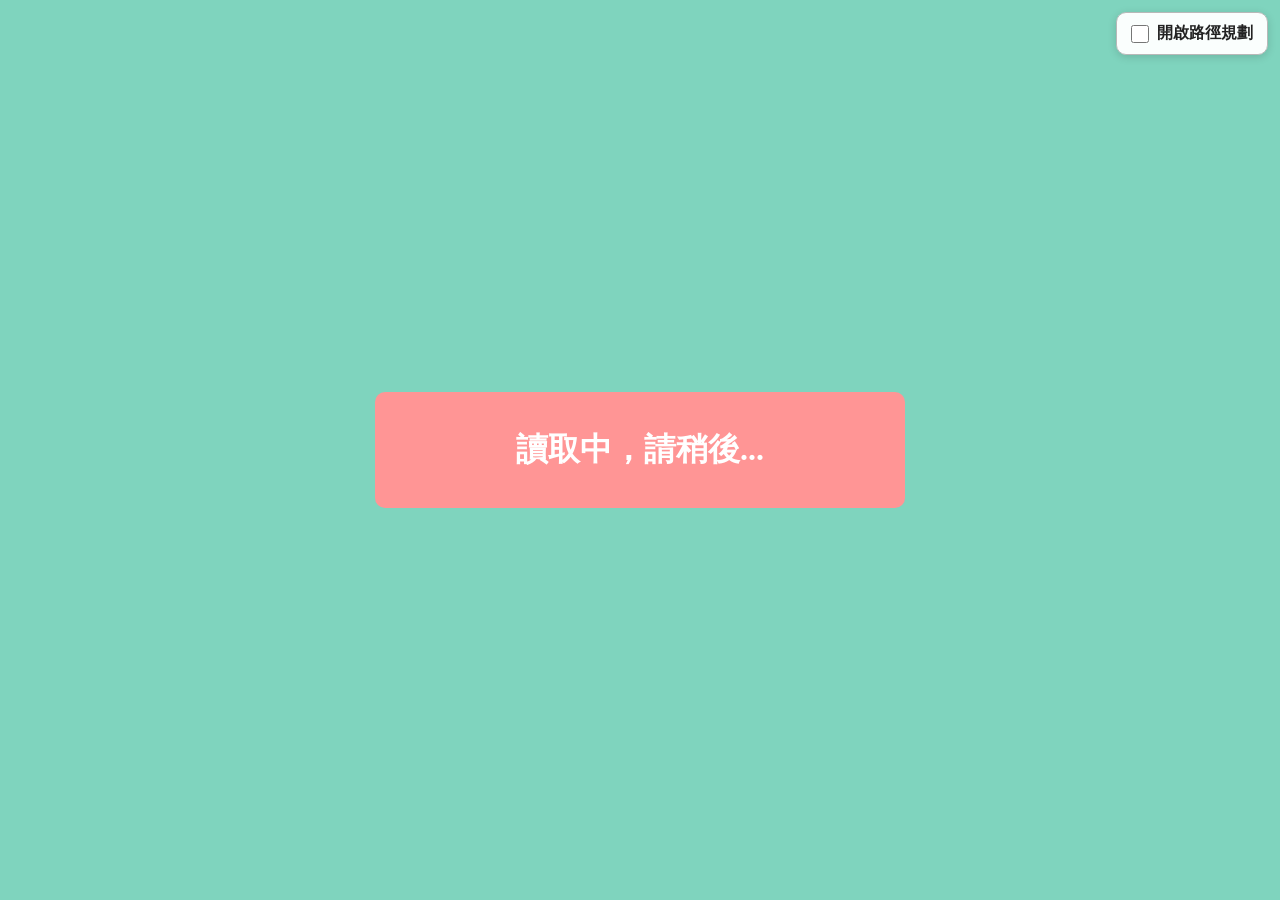
==== diagram_output.html @ 33430884 "新增路徑規劃功能" ====
<!DOCTYPE html>
<html lang="zh-tw">

<head>
    <meta charset="UTF-8">
    <meta name="viewport" content="width=device-width, initial-scale=1.0">
    <link rel="stylesheet" href="css/style.css">
    <link rel="stylesheet" href="css/diagram.css">
</head>

<body>
    <div id="diagram-controls" class="diagram-controls">
        <label class="diagram-controls__label">
            <input type="checkbox" id="route-planner-toggle">
            <span>開啟路徑規劃</span>
        </label>
    </div>
    <div id="popup" class="popup">
        <div class="msg">
            <h1>讀取中，請稍後...</h1>
        </div>
    </div>
</body>

<script src="js/diagram_output.js" defer></script>

</html>
---- css/style.css ----
/* 基本設定 */
line {
    stroke-width: .3;
    font-weight: 100
}

svg {
    font-family: Tahoma, Verdana, sans-serif;
    font-size: 14px
}

path {
    transition-property: stroke-width;
    transition-duration: 1s;
    transition-timing-function: ease-out;
    transition-delay: 0s;
    stroke-linecap: round;
    stroke-width: 2.5;
    fill: none
}

.train-path:hover {
    stroke-width: 2.5
}

.train-path:focus {
    stroke-width: 2.5
}

.train-segment {
    fill: none;
    opacity: 0;
    pointer-events: stroke;
    stroke-linecap: round;
    stroke-width: 12;
    transition-property: opacity, stroke-width;
    transition-duration: 0.15s;
    transition-timing-function: ease-out;
}

.train-segment.segment-hover,
.train-segment.segment-selected {
    opacity: 1;
    stroke-width: 6;
}

/* 主要基線 */
.hour {
    fill: #2e2e1f
}

.hour_midnight {
    fill: red;
    font-weight: 700
}

.hour_line {
    stroke: #000
}

.min10 {
    fill: #adad85
}

.min10_line {
    stroke: #a18cfc
}

.min30 {
    fill: #5c5c3d
}

.min30_line {
    stroke: #0105e0
}

.now_time_line {
    stroke: #ff0000;
    stroke-width: 1.5;
    stroke-dasharray: 6, 1;
}

.station {
    fill: #000
}

.station_line {
    stroke: #000
}

.station_noserv {
    fill: #bfbfbf
}

.station_noserv_line {
    stroke: #bfbfbf
}

/* 車次線 */
.taroko, .kuaimu {
    stroke: #20b2aa
}

.puyuma, .zhongxing, .direct {
    stroke: red
}

.tze_chiang, .alishan_local {
    stroke: orange
}

.tze_chiang_diesel {
    stroke: gold
}

.emu1200 {
    stroke: #ff008c
}

.emu300 {
    stroke: #f44
}

.emu3000 {
    stroke: #000
}

.chu_kuang, .chushan1, .chushan2, .skip_stop {
    stroke: #faab82
}

.local, .alishan, .all_stop {
    stroke: #00f
}

.local_express {
    stroke: #00a6ff
}

.fu_hsing {
    stroke: #00bfff
}

.ordinary, .theme {
    stroke: #006055
}

.special {
    stroke: #ff1493;
}

.others {
    stroke: grey;
}

/* 即時列車位置點 */
.taroko_mark {
    fill: #20b2aa
}

.puyuma_mark {
    fill: red
}

.tze_chiang_mark {
    fill: orange
}

.tze_chiang_diesel_mark {
    fill: gold
}

.emu1200_mark {
    fill: #ff008c
}

.emu300_mark {
    fill: #f44
}

.emu3000_mark {
    fill: #000
}

.chu_kuang_mark {
    fill: #faab82
}

.local_mark {
    fill: #00f
}

.local_express_mark {
    fill: #00a6ff
}

.fu_hsing_mark {
    fill: #00bfff
}

.ordinary_mark {
    fill: #006055
}

.special_mark {
    fill: #ff1493
}

.others_mark {
    fill: grey;
}
---- css/diagram.css ----
.diagram-controls {
    position: fixed;
    top: 12px;
    right: 12px;
    z-index: 10;
    padding: 10px 14px;
    background-color: rgba(255, 255, 255, 0.96);
    border: 1px solid #b8b8b8;
    border-radius: 10px;
    box-shadow: 0 2px 8px rgba(0, 0, 0, 0.15);
}

.diagram-controls__label {
    display: flex;
    align-items: center;
    gap: 8px;
    font-size: 16px;
    font-weight: 600;
    color: #222;
    cursor: pointer;
}

.diagram-controls__label input {
    width: 18px;
    height: 18px;
    margin: 0;
}

.popup {
    position: fixed;
    top: 0;
    left: 0;
    width: 100%;
    height: 100%;
    z-index: 1;
    display: -ms-flexbox;
    display: flex;
    -ms-flex-align: center;
    align-items: center;
    text-align: center;
    vertical-align: middle;
    background-color: #00a97f;
    opacity: 0.5;
}

.msg {
    width: 100%;
    max-width: 500px;
    padding: 15px;
    margin: auto;
    z-index: 2;
    background-color: #ff2c2c;
    color: white;
    border-radius: 10px;
}
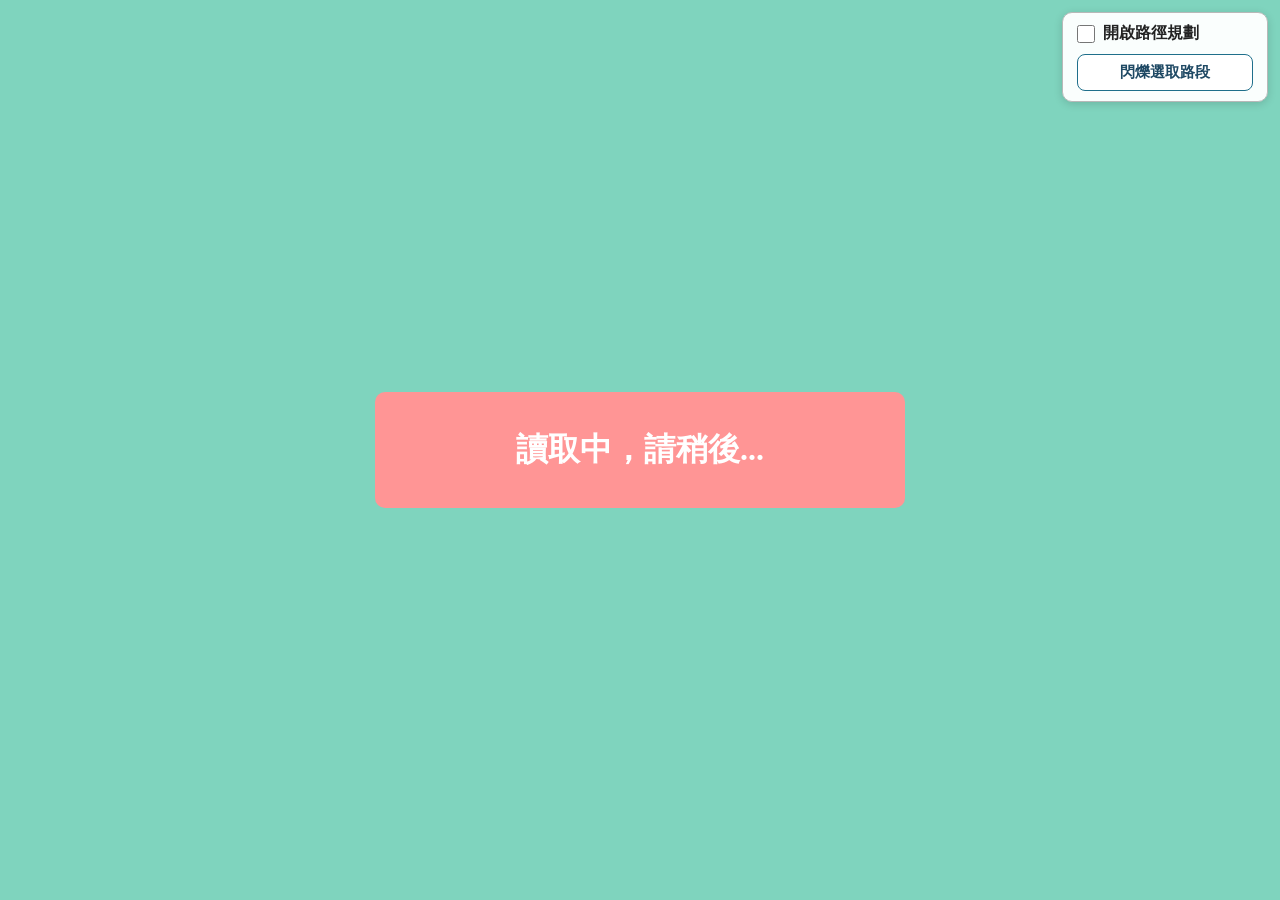
==== commit d2ecad0e: "增加一些瞎趴功能" ====
--- a/diagram_output.html
+++ b/diagram_output.html
@@ -14,6 +14,7 @@
             <input type="checkbox" id="route-planner-toggle">
             <span>開啟路徑規劃</span>
         </label>
+        <button type="button" id="selected-segments-blink-toggle" class="diagram-controls__button">閃爍選取路段</button>
     </div>
     <div id="popup" class="popup">
         <div class="msg">
--- a/css/style.css
+++ b/css/style.css
@@ -44,6 +44,23 @@
     stroke-width: 6;
 }
 
+.route-wait-edge {
+    fill: none;
+    cursor: pointer;
+    pointer-events: stroke;
+    stroke: #808080;
+    stroke-linecap: round;
+    stroke-width: 4;
+    transition-property: opacity, stroke-width;
+    transition-duration: 0.15s;
+    transition-timing-function: ease-out;
+}
+
+.route-wait-edge:hover {
+    opacity: 0.75;
+    stroke-width: 5;
+}
+
 /* 主要基線 */
 .hour {
     fill: #2e2e1f
--- a/css/diagram.css
+++ b/css/diagram.css
@@ -3,6 +3,9 @@
     top: 12px;
     right: 12px;
     z-index: 10;
+    display: flex;
+    flex-direction: column;
+    gap: 10px;
     padding: 10px 14px;
     background-color: rgba(255, 255, 255, 0.96);
     border: 1px solid #b8b8b8;
@@ -24,6 +27,29 @@
     width: 18px;
     height: 18px;
     margin: 0;
+}
+
+.diagram-controls__button {
+    min-width: 176px;
+    padding: 8px 12px;
+    border: 1px solid #1f6f8b;
+    border-radius: 8px;
+    background-color: #ffffff;
+    color: #1f4964;
+    font-size: 15px;
+    font-weight: 700;
+    cursor: pointer;
+    transition: background-color 0.15s ease-out, color 0.15s ease-out, border-color 0.15s ease-out;
+}
+
+.diagram-controls__button:hover {
+    background-color: #eaf6fb;
+}
+
+.diagram-controls__button.is-active {
+    border-color: #0c5f35;
+    background-color: #1f9d55;
+    color: #ffffff;
 }
 
 .popup {
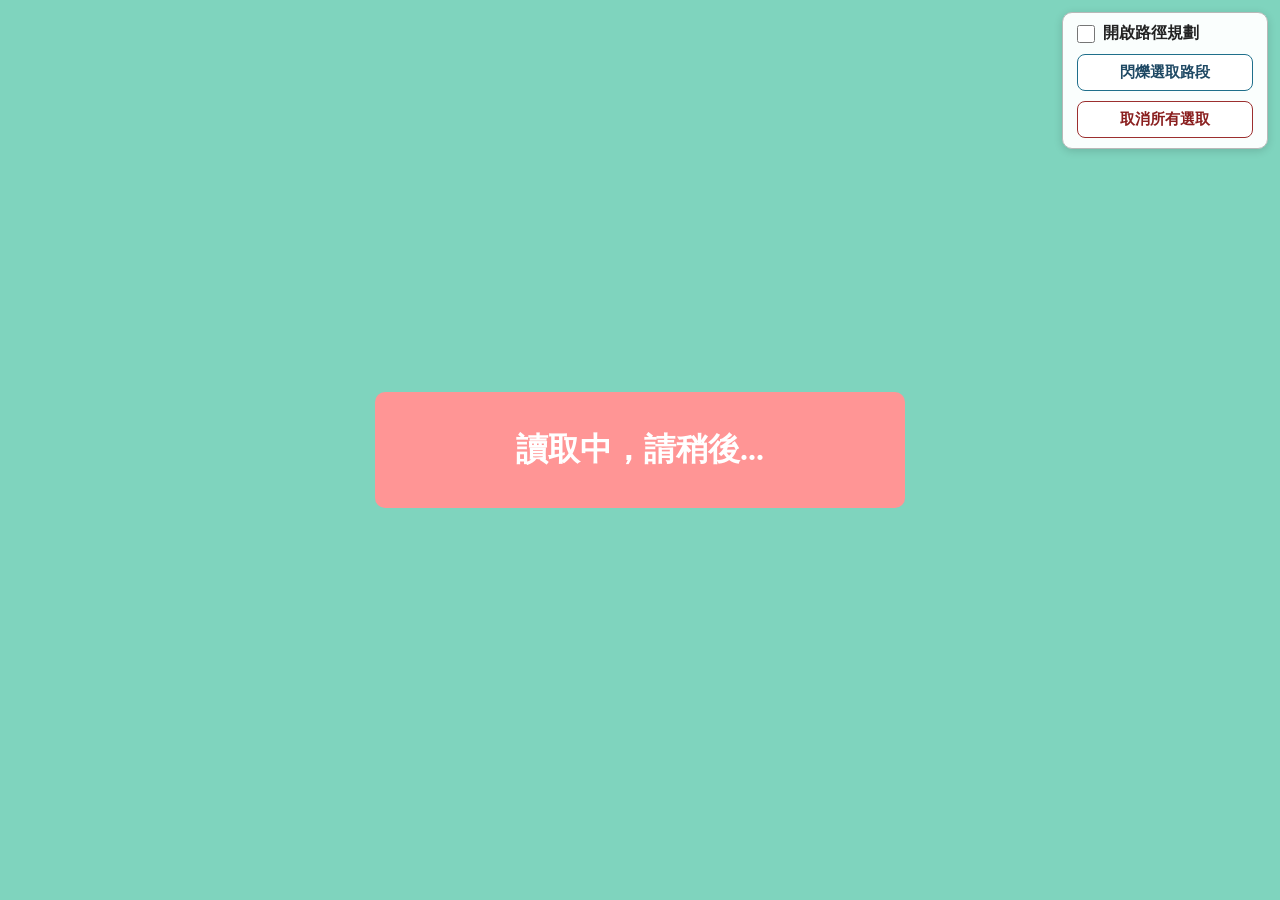
==== commit 0732c251: "增加清除選取功能" ====
--- a/diagram_output.html
+++ b/diagram_output.html
@@ -15,6 +15,7 @@
             <span>開啟路徑規劃</span>
         </label>
         <button type="button" id="selected-segments-blink-toggle" class="diagram-controls__button">閃爍選取路段</button>
+        <button type="button" id="clear-all-selections-button" class="diagram-controls__button diagram-controls__button--danger">取消所有選取</button>
     </div>
     <div id="popup" class="popup">
         <div class="msg">
--- a/css/diagram.css
+++ b/css/diagram.css
@@ -52,6 +52,15 @@
     color: #ffffff;
 }
 
+.diagram-controls__button--danger {
+    border-color: #9c2f2f;
+    color: #8a1f1f;
+}
+
+.diagram-controls__button--danger:hover {
+    background-color: #fdeeee;
+}
+
 .popup {
     position: fixed;
     top: 0;
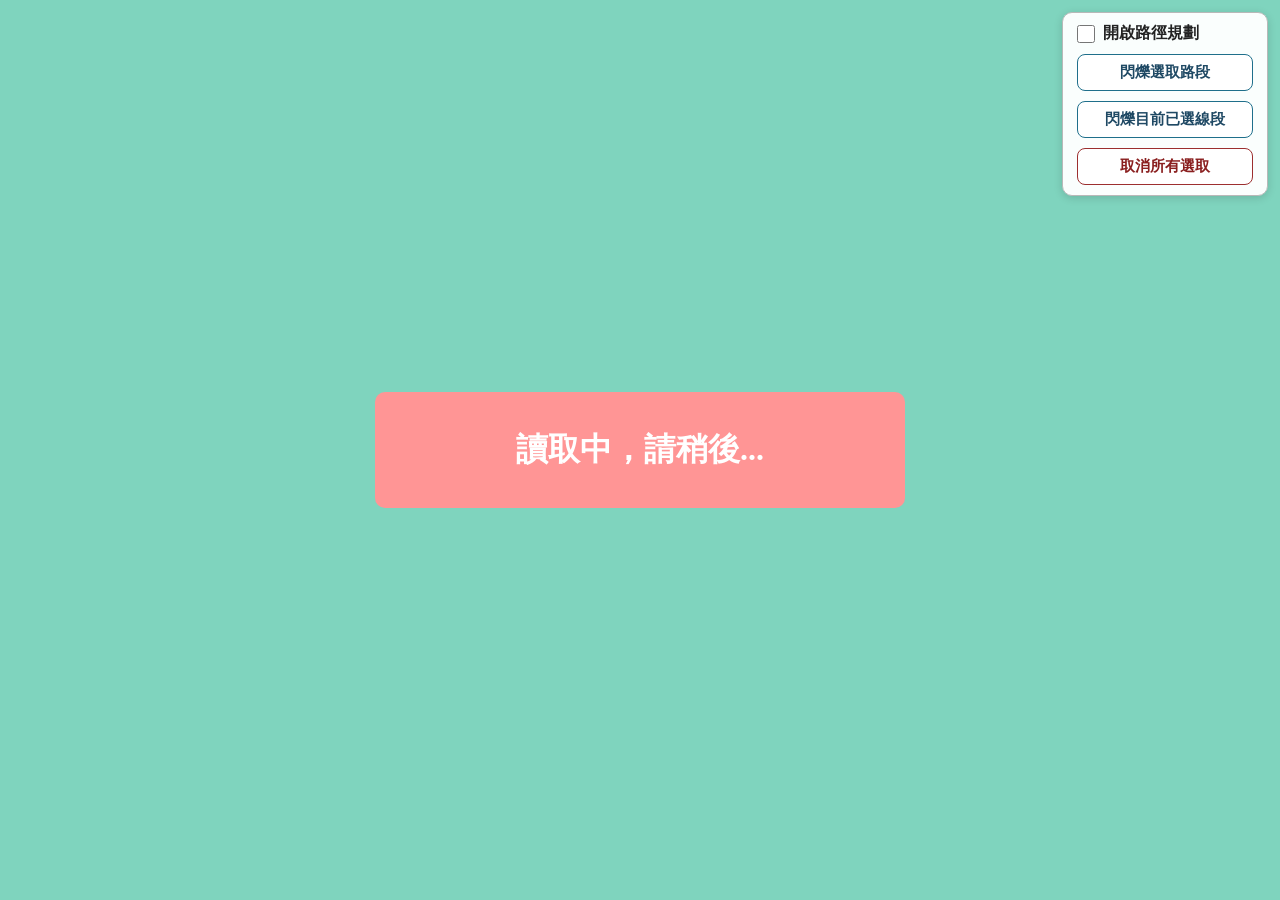
==== commit fa7c872c: "增加閃爍當前線段功能" ====
--- a/diagram_output.html
+++ b/diagram_output.html
@@ -15,6 +15,7 @@
             <span>開啟路徑規劃</span>
         </label>
         <button type="button" id="selected-segments-blink-toggle" class="diagram-controls__button">閃爍選取路段</button>
+        <button type="button" id="current-segments-blink-toggle" class="diagram-controls__button">閃爍目前已選線段</button>
         <button type="button" id="clear-all-selections-button" class="diagram-controls__button diagram-controls__button--danger">取消所有選取</button>
     </div>
     <div id="popup" class="popup">
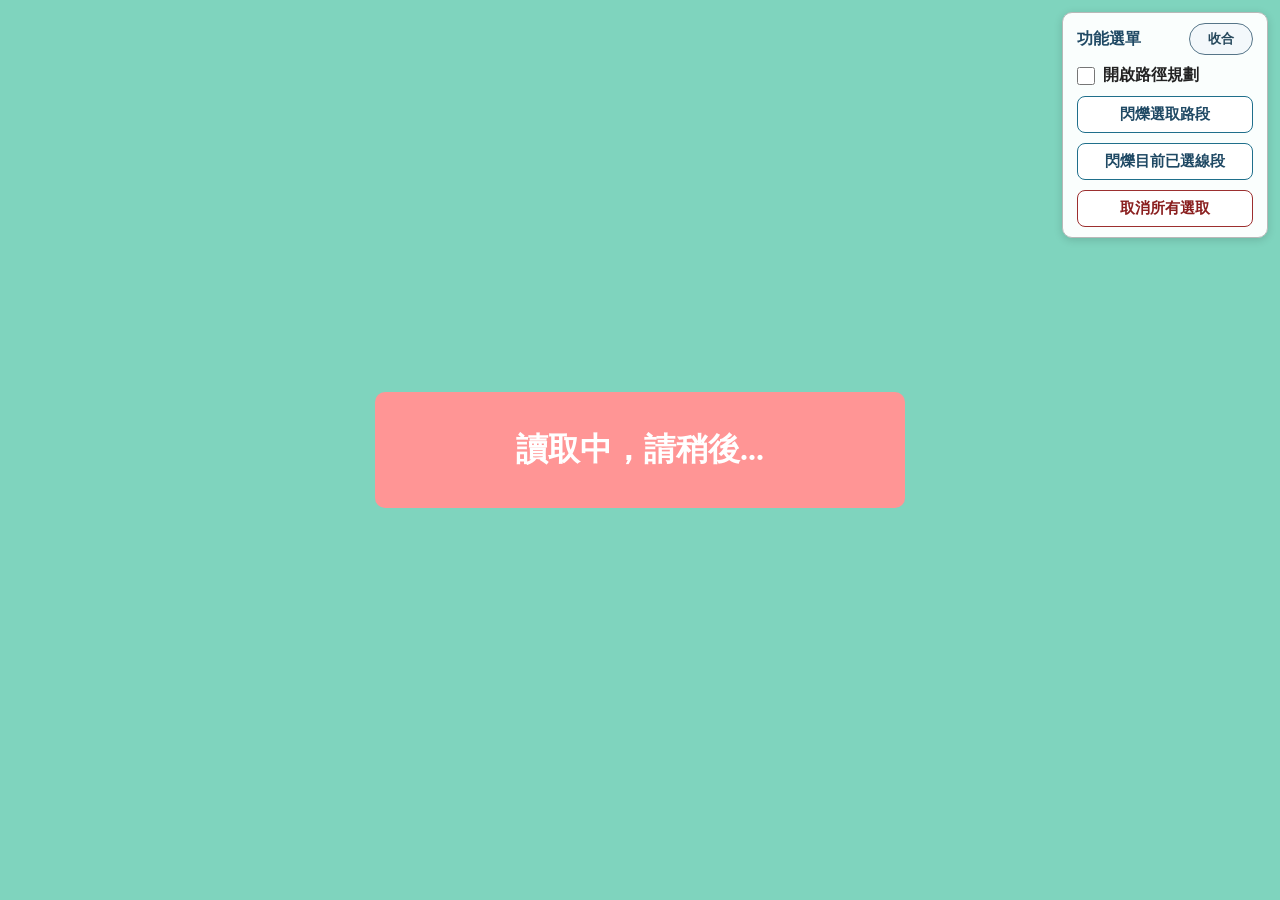
==== commit ccf31414: "隱藏功能選單功能" ====
--- a/diagram_output.html
+++ b/diagram_output.html
@@ -10,13 +10,19 @@
 
 <body>
     <div id="diagram-controls" class="diagram-controls">
-        <label class="diagram-controls__label">
-            <input type="checkbox" id="route-planner-toggle">
-            <span>開啟路徑規劃</span>
-        </label>
-        <button type="button" id="selected-segments-blink-toggle" class="diagram-controls__button">閃爍選取路段</button>
-        <button type="button" id="current-segments-blink-toggle" class="diagram-controls__button">閃爍目前已選線段</button>
-        <button type="button" id="clear-all-selections-button" class="diagram-controls__button diagram-controls__button--danger">取消所有選取</button>
+        <div class="diagram-controls__header">
+            <span class="diagram-controls__title">功能選單</span>
+            <button type="button" id="diagram-controls-collapse-toggle" class="diagram-controls__icon-button" aria-expanded="true" aria-label="收合功能選單">收合</button>
+        </div>
+        <div id="diagram-controls-body" class="diagram-controls__body">
+            <label class="diagram-controls__label">
+                <input type="checkbox" id="route-planner-toggle">
+                <span>開啟路徑規劃</span>
+            </label>
+            <button type="button" id="selected-segments-blink-toggle" class="diagram-controls__button">閃爍選取路段</button>
+            <button type="button" id="current-segments-blink-toggle" class="diagram-controls__button">閃爍目前已選線段</button>
+            <button type="button" id="clear-all-selections-button" class="diagram-controls__button diagram-controls__button--danger">取消所有選取</button>
+        </div>
     </div>
     <div id="popup" class="popup">
         <div class="msg">
--- a/css/diagram.css
+++ b/css/diagram.css
@@ -11,6 +11,38 @@
     border: 1px solid #b8b8b8;
     border-radius: 10px;
     box-shadow: 0 2px 8px rgba(0, 0, 0, 0.15);
+}
+
+.diagram-controls--collapsed {
+    gap: 0;
+    padding: 10px 12px;
+}
+
+.diagram-controls__header {
+    display: flex;
+    align-items: center;
+    justify-content: space-between;
+    gap: 12px;
+}
+
+.diagram-controls__title {
+    font-size: 16px;
+    font-weight: 700;
+    color: #1f4964;
+}
+
+.diagram-controls__body {
+    display: flex;
+    flex-direction: column;
+    gap: 10px;
+}
+
+.diagram-controls--collapsed .diagram-controls__title {
+    display: none;
+}
+
+.diagram-controls--collapsed .diagram-controls__body {
+    display: none;
 }
 
 .diagram-controls__label {
@@ -27,6 +59,23 @@
     width: 18px;
     height: 18px;
     margin: 0;
+}
+
+.diagram-controls__icon-button {
+    min-width: 64px;
+    padding: 6px 10px;
+    border: 1px solid #567588;
+    border-radius: 999px;
+    background-color: #f3f8fb;
+    color: #26485c;
+    font-size: 13px;
+    font-weight: 700;
+    cursor: pointer;
+    transition: background-color 0.15s ease-out, color 0.15s ease-out, border-color 0.15s ease-out;
+}
+
+.diagram-controls__icon-button:hover {
+    background-color: #e2eff6;
 }
 
 .diagram-controls__button {
